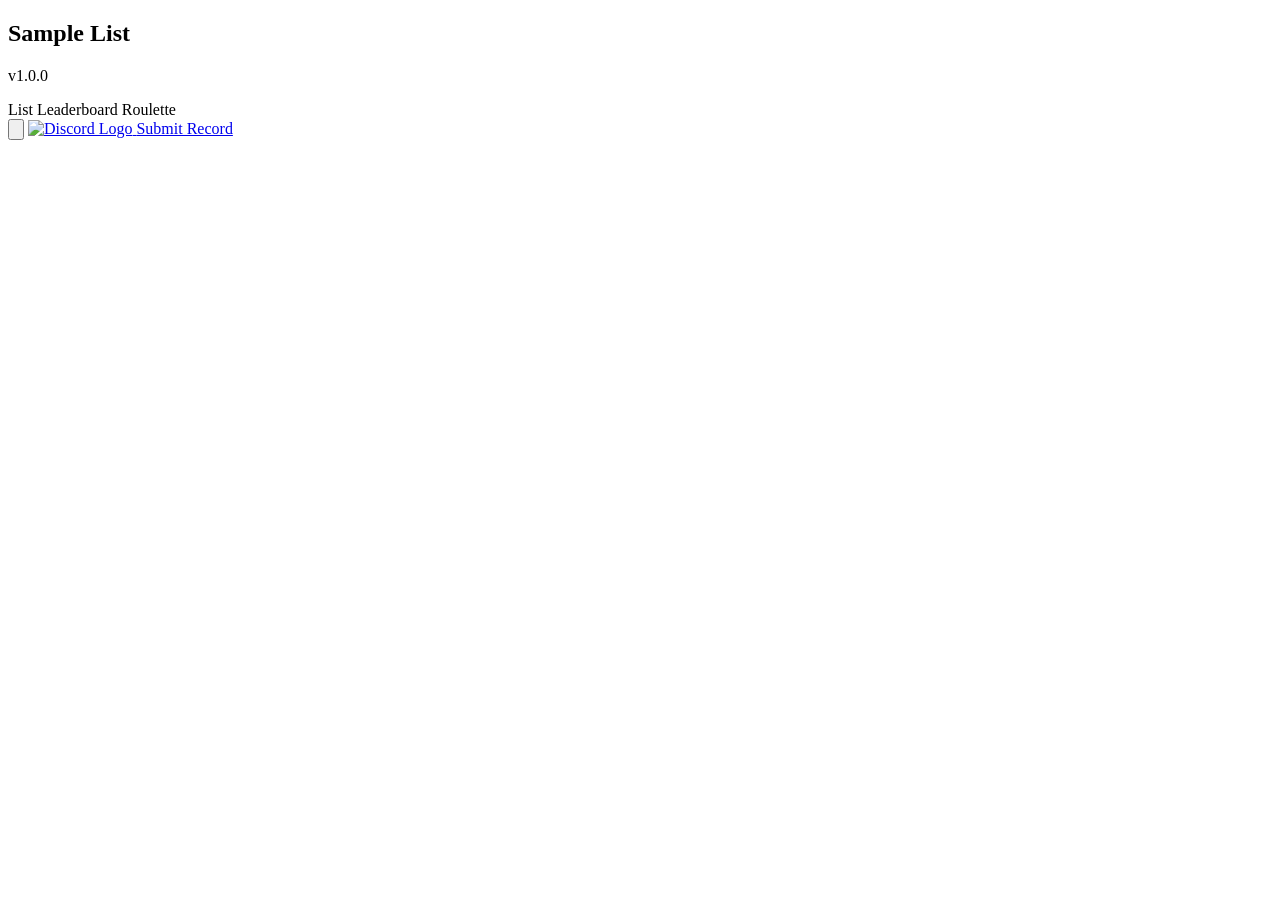
==== index.html @ bb05b473 "Update index.html" ====
<!DOCTYPE html>
<html lang="en">
    <head>
        <meta charset="UTF-8" />
        <meta name="viewport" content="width=1024" />
        <title>Click Sync Challenge List</title>

        <!-- Replace your server icon by uploading an image file named "list_icon.png"-->
        <link rel="icon" href="/list_icon.png" />
        <link rel="preconnect" href="https://fonts.googleapis.com" />
        <link rel="preconnect" href="https://fonts.gstatic.com" crossorigin />
        <link
            href="https://fonts.googleapis.com/css2?family=Lexend+Deca:wght@500;700&display=swap"
            rel="stylesheet"
        />
        <link rel="stylesheet" type="text/css" href="/css/reset.css" />
        <link rel="stylesheet" type="text/css" href="/css/typography.css" />
        <link rel="stylesheet" type="text/css" href="/css/main.css" />
        <link rel="stylesheet" type="text/css" href="/css/pages/list.css" />
        <link
            rel="stylesheet"
            type="text/css"
            href="/css/pages/leaderboard.css"
        />
        <link rel="stylesheet" type="text/css" href="/css/pages/roulette.css" />
        <link rel="stylesheet" type="text/css" href="/css/components/nav.css" />
        <link rel="stylesheet" type="text/css" href="/css/components/btn.css" />
        <link
            rel="stylesheet"
            type="text/css"
            href="/css/components/tabs.css"
        />
        <script src="https://unpkg.com/vue@3.2.31/dist/vue.global.js"></script>
        <script src="https://unpkg.com/vue-router@4.0.14/dist/vue-router.global.prod.js"></script>
        <script type="module" src="/js/main.js"></script>
    </head>
    <body id="app">
        <header :class="{ dark: store.dark }">
            <div class="logo">
                <h2>Sample List</h2>
                <p>v1.0.0</p>
            </div>
            <nav class="nav">
                <router-link class="nav__tab" to="/">
                    <span class="type-label-lg">List</span>
                </router-link>
                <router-link class="nav__tab" to="/leaderboard">
                    <span class="type-label-lg">Leaderboard</span>
                </router-link>
                <router-link class="nav__tab" to="/roulette">
                    <span class="type-label-lg">Roulette</span>
                </router-link>
                <div class="nav__actions">
                    <button
                        class="nav__icon"
                        @click.prevent="store.toggleDark()"
                    >
                        <img
                            :src="store.dark ? '/assets/light.svg' : '/assets/dark.svg'"
                            alt=""
                        />
                    </button>
                    <!-- Replace the '#' with your discord server's invite-->
                    <a class="nav__icon" href="#">
                        <img src="/assets/discord.svg" alt="Discord Logo" />
                    </a>
                    <!-- List record submission form, add a link to replace the '#' when putting a link to your list submission form-->
                    <a
                        class="nav__cta type-label-lg"
                        href="#"
                        target="_blank"
                        >Submit Record</a
                    >
                </div>
            </nav>
        </header>
        <router-view :class="{ dark: store.dark }"></router-view>
    </body>
</html>
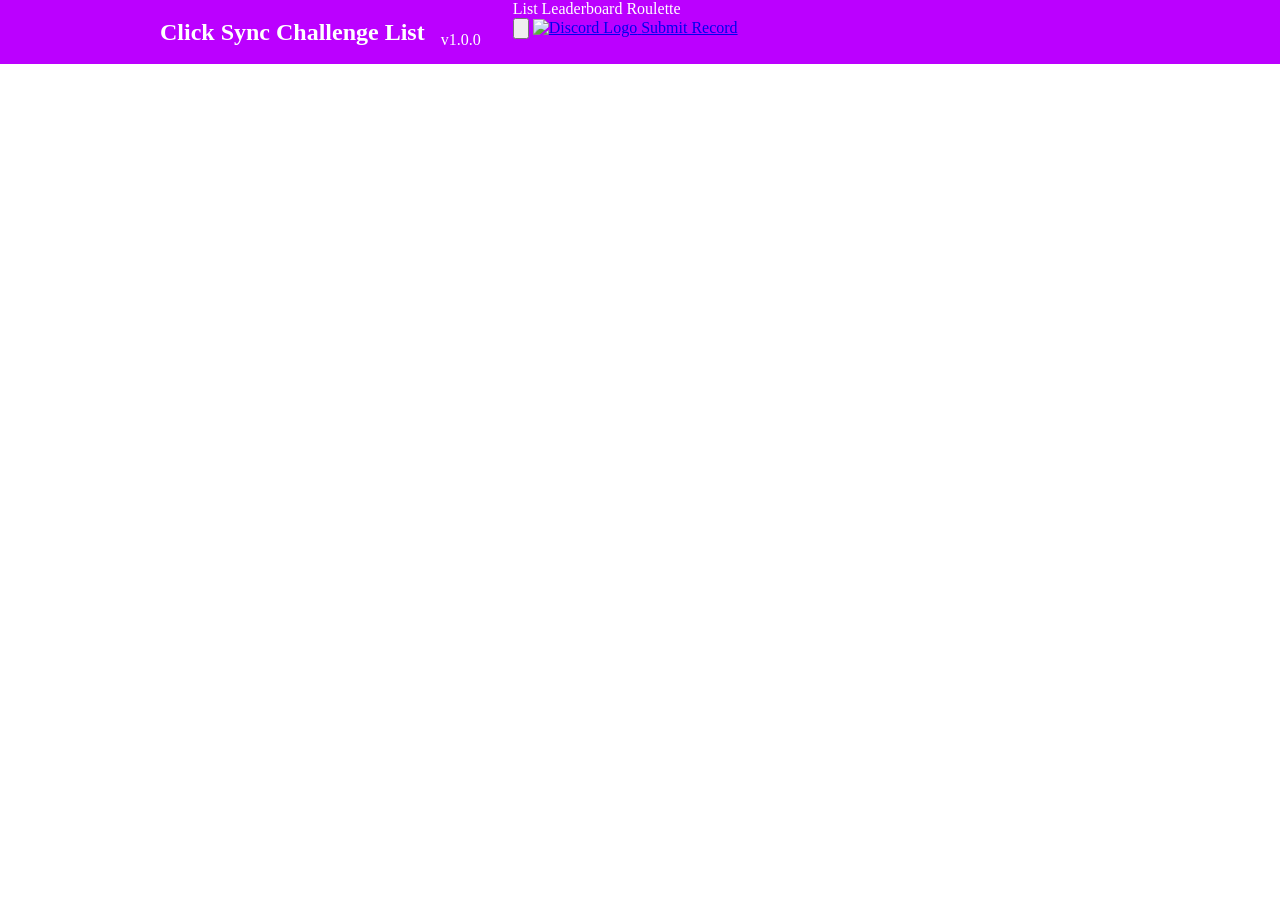
==== commit 76e4aa65: "Update index.html" ====
--- a/index.html
+++ b/index.html
@@ -37,7 +37,7 @@
     <body id="app">
         <header :class="{ dark: store.dark }">
             <div class="logo">
-                <h2>Sample List</h2>
+                <h2>Click Sync Challenge List</h2>
                 <p>v1.0.0</p>
             </div>
             <nav class="nav">
--- a/css/main.css
+++ b/css/main.css
@@ -0,0 +1,96 @@
+:root {
+    --color-background: white;
+    --color-on-background: black;
+    --color-background-hover: #eee;
+    --color-on-background-hover: black;
+    --color-primary: #bb00ff;
+    --color-on-primary: white;
+    --color-error: #de0000;
+    --color-on-error: white;
+}
+
+main.dark,
+header.dark {
+    color-scheme: dark;
+    --color-background: #1c1b1f;
+    --color-on-background: white;
+    --color-background-hover: #27262c;
+    --color-on-background-hover: white;
+    --color-primary: #5e2075;
+    --color-primary-disabled: #1f213c;
+    --color-on-primary: white;
+    --color-error: #de0000;
+    --color-on-error: white;
+}
+
+html,
+body {
+    height: 100%;
+}
+
+body {
+    display: flex;
+    flex-direction: column;
+    margin: 0;
+}
+
+header,
+main {
+    background-color: var(--color-background);
+    color: var(--color-on-background);
+    display: grid;
+    grid-template-columns: minmax(16rem, 1fr) minmax(16rem, 2fr) minmax(
+            16em,
+            1fr
+        );
+    column-gap: 2rem;
+}
+
+header {
+    display: flex;
+    padding-inline: calc(25vw - 10rem);
+    height: 4rem;
+    background-color: var(--color-primary);
+    color: var(--color-on-primary);
+}
+@media screen and (min-width: 1366px) {
+    header {
+        display: grid;
+        padding-inline: 0;
+    }
+}
+header .logo {
+    justify-self: end;
+    align-self: center;
+    display: flex;
+    align-items: flex-end;
+    gap: 1rem;
+}
+header .nav {
+    flex: 1;
+}
+
+main {
+    height: 0;
+    flex: 1;
+    display: grid;
+    grid-template-rows: minmax(0, 1fr);
+    column-gap: 2rem;
+}
+main > div {
+    overflow-y: auto;
+}
+
+.spinner {
+    display: flex;
+    align-items: center;
+    justify-content: center;
+    grid-column: span 3;
+}
+
+input[type="checkbox"] {
+    height: 1.25rem;
+    width: 1.25rem;
+    cursor: pointer;
+    margin: 0;
+}
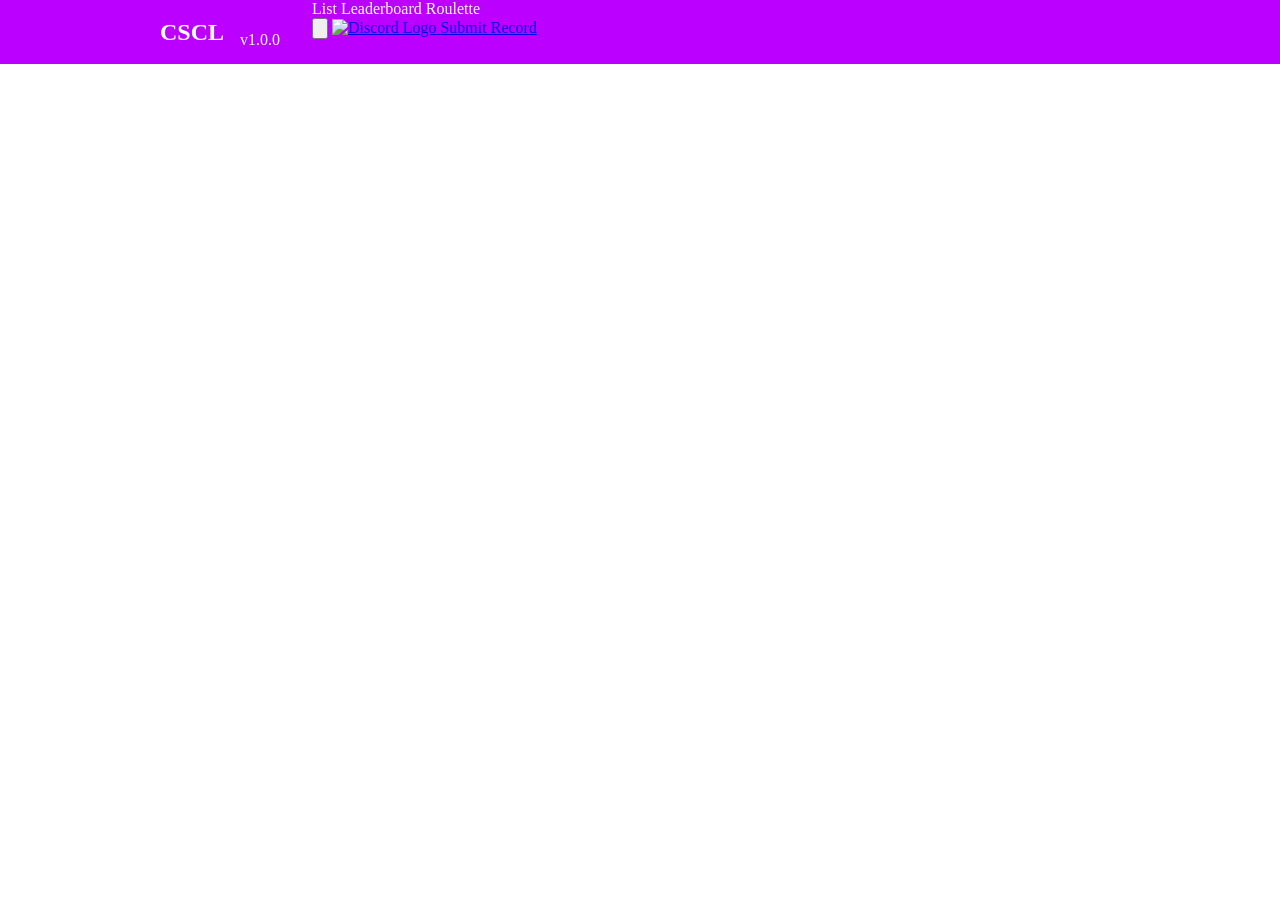
==== commit 091c5b5d: "Update index.html" ====
--- a/index.html
+++ b/index.html
@@ -37,7 +37,7 @@
     <body id="app">
         <header :class="{ dark: store.dark }">
             <div class="logo">
-                <h2>Click Sync Challenge List</h2>
+                <h2>CSCL</h2>
                 <p>v1.0.0</p>
             </div>
             <nav class="nav">
